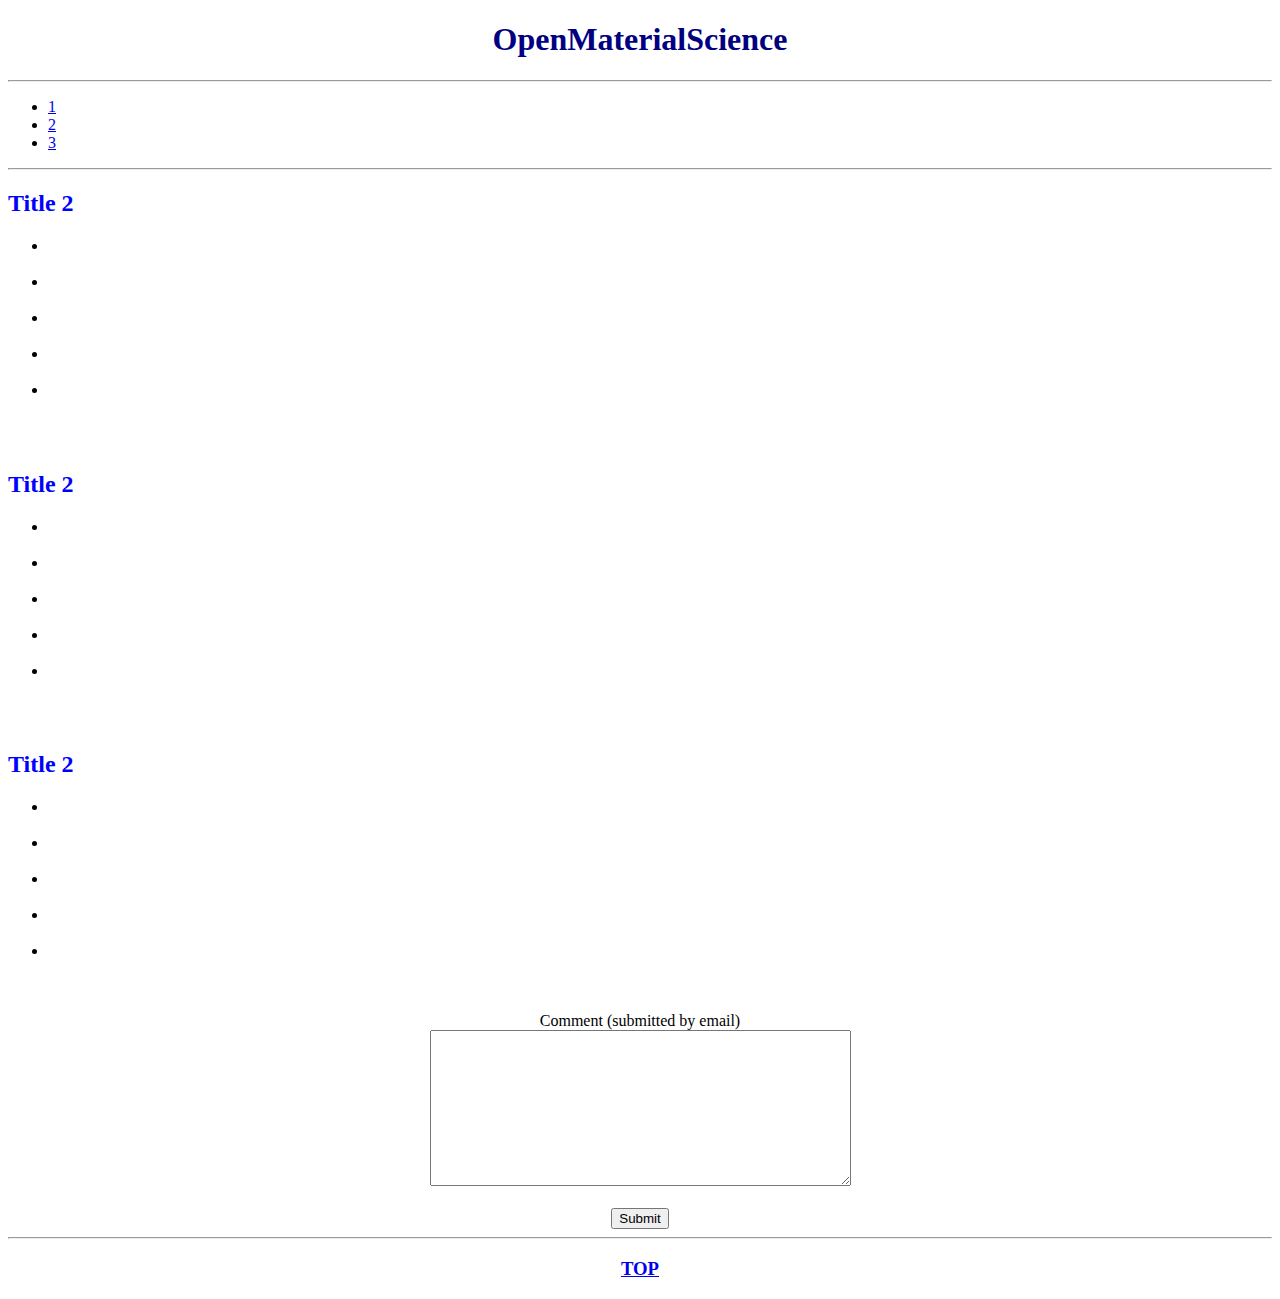
==== index.html @ efb6e1e3 "Create index.html" ====
<!DOCTYPE html>
<html>
    <head>
      <meta charset="UTF-8">
      <meta name="description" content="This website is about Chemistry, Material science, Cheminformatics.">
      <meta name="author" content="Mike Wang">
      <meta name="keywords" content="Chemistry, Material science, Cheminformatics">
      <meta name="viewport" content="width=device-width, initial-scale=1.0">
      <title>OpenMaterialScience</title>
      <style>
        h1 {
          text-align: center;
          color: navy;
        }
        h2 {
          text-align: left;
          color: blue;
        }
        nav {
          text-align: center;
        }
      </style>
    </head>

    <body>
      <a id="TOP"></a>
      <h1>OpenMaterialScience</h1>

      <nav>
      </nav>

      <section>
        <hr>
        <ul>
          <li><a href="#1">1</a></li>
          <li><a href="#2">2</a></li>
          <li><a href="#3">3</a></li>
        </ul>
        <hr>
      </section>

      <div>
        <a id="1"></a>
        <h2>Title 2</h2>
        <ul>
          <li></li><br>
          <li></li><br>
          <li></li><br>
          <li></li><br>
          <li></li><br>
        </ul>
        <center><img src="" width=""></center>
      </div>

      <div>
        <a id="2"></a>
        <h2>Title 2</h2>
        <ul>
          <li></li><br>
          <li></li><br>
          <li></li><br>
          <li></li><br>
          <li></li><br>
        </ul>
        <center><img src="" width=""></center>
      </div>

      <div>
        <a id="3"></a>
        <h2>Title 2</h2>
        <ul>
          <li></li><br>
          <li></li><br>
          <li></li><br>
          <li></li><br>
          <li></li><br>
        </ul>
        <center><img src="" width=""></center>
      </div>
    </body>

    <footer>
      <center>
        Comment (submitted by email)
        <br>
        <textarea id="userComment" rows="10" cols="50"></textarea>
        <br><br>
        <button onclick="sendEmail()" onsubmit="return false;">Submit</button>
      </center>
      <script>
        function sendEmail() {
            var link = "mailto:OpenMaterialScience@outlook.com"
                     + "?cc="
                     + "&subject=" + encodeURIComponent("Comment on OpenMaterialScience")
                     + "&body=" + encodeURIComponent(document.getElementById('userComment').value)
            ;

            window.location.href = link;
        }
      </script>
      
      <hr>
      <center><h3><a href="#TOP">TOP</a></h3></center>
    </footer>
</html>
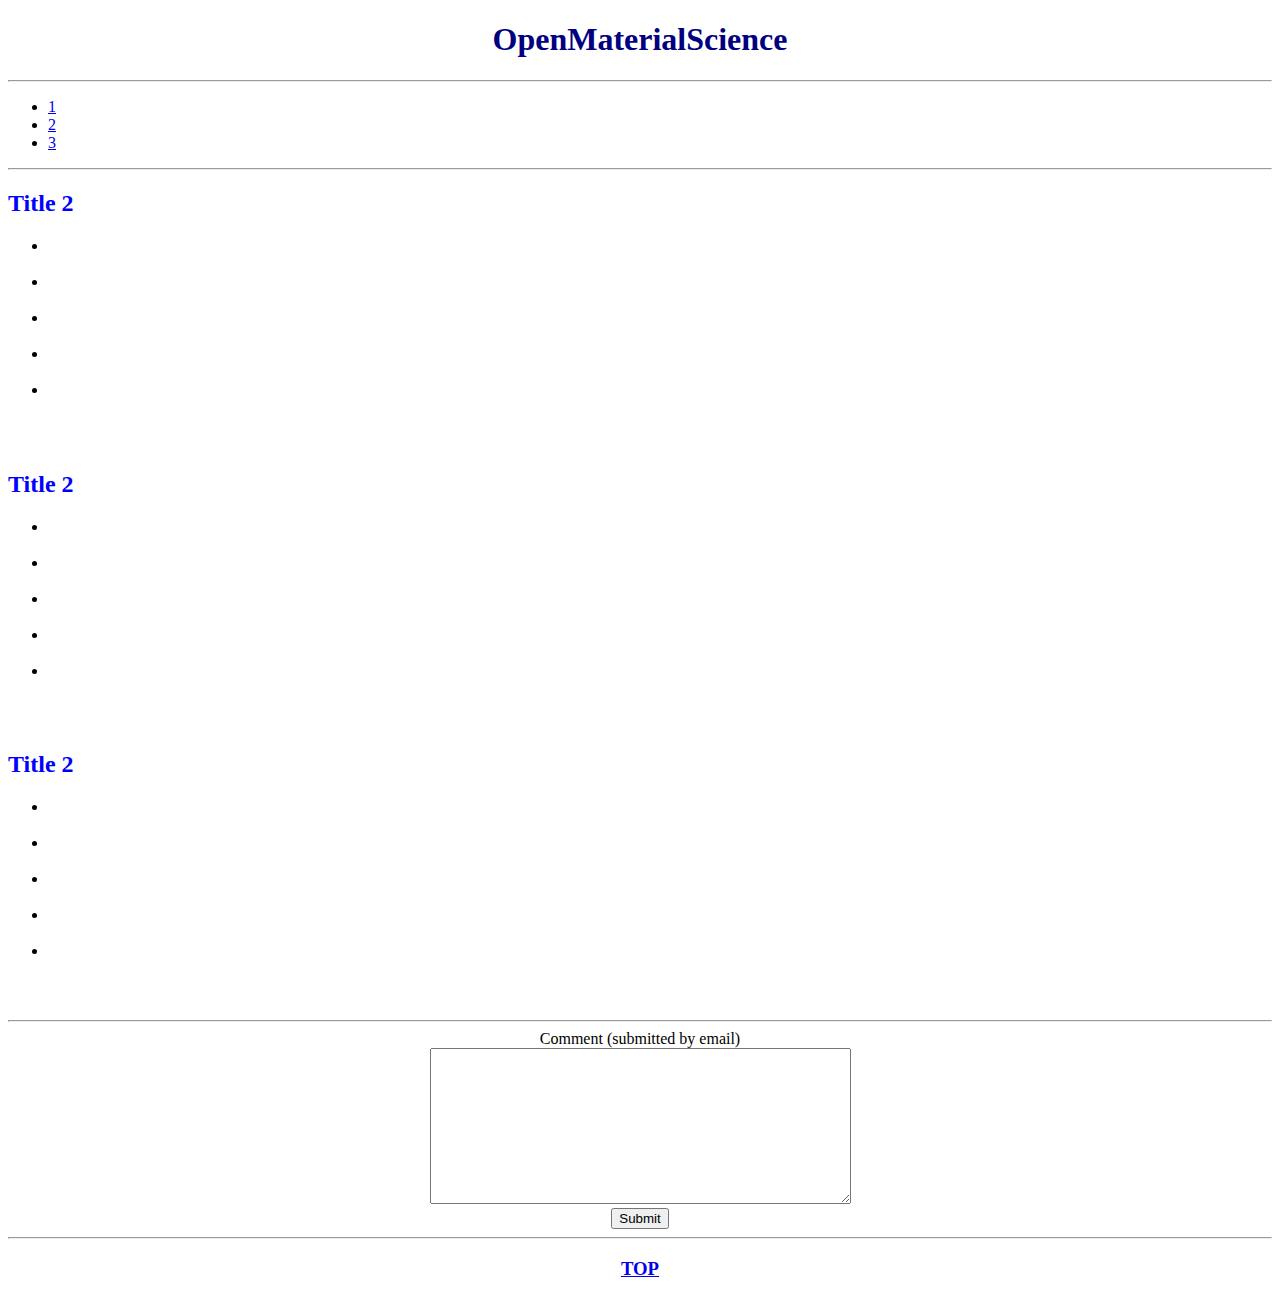
==== commit d37632dd: "Update index.html" ====
--- a/index.html
+++ b/index.html
@@ -81,17 +81,18 @@
 
     <footer>
       <center>
+        <hr>
         Comment (submitted by email)
         <br>
         <textarea id="userComment" rows="10" cols="50"></textarea>
-        <br><br>
+        <br>
         <button onclick="sendEmail()" onsubmit="return false;">Submit</button>
       </center>
       <script>
         function sendEmail() {
             var link = "mailto:OpenMaterialScience@outlook.com"
                      + "?cc="
-                     + "&subject=" + encodeURIComponent("Comment on OpenMaterialScience")
+                     + "&subject=" + encodeURIComponent("Comment on https://openmaterialscience.github.io")
                      + "&body=" + encodeURIComponent(document.getElementById('userComment').value)
             ;
 
